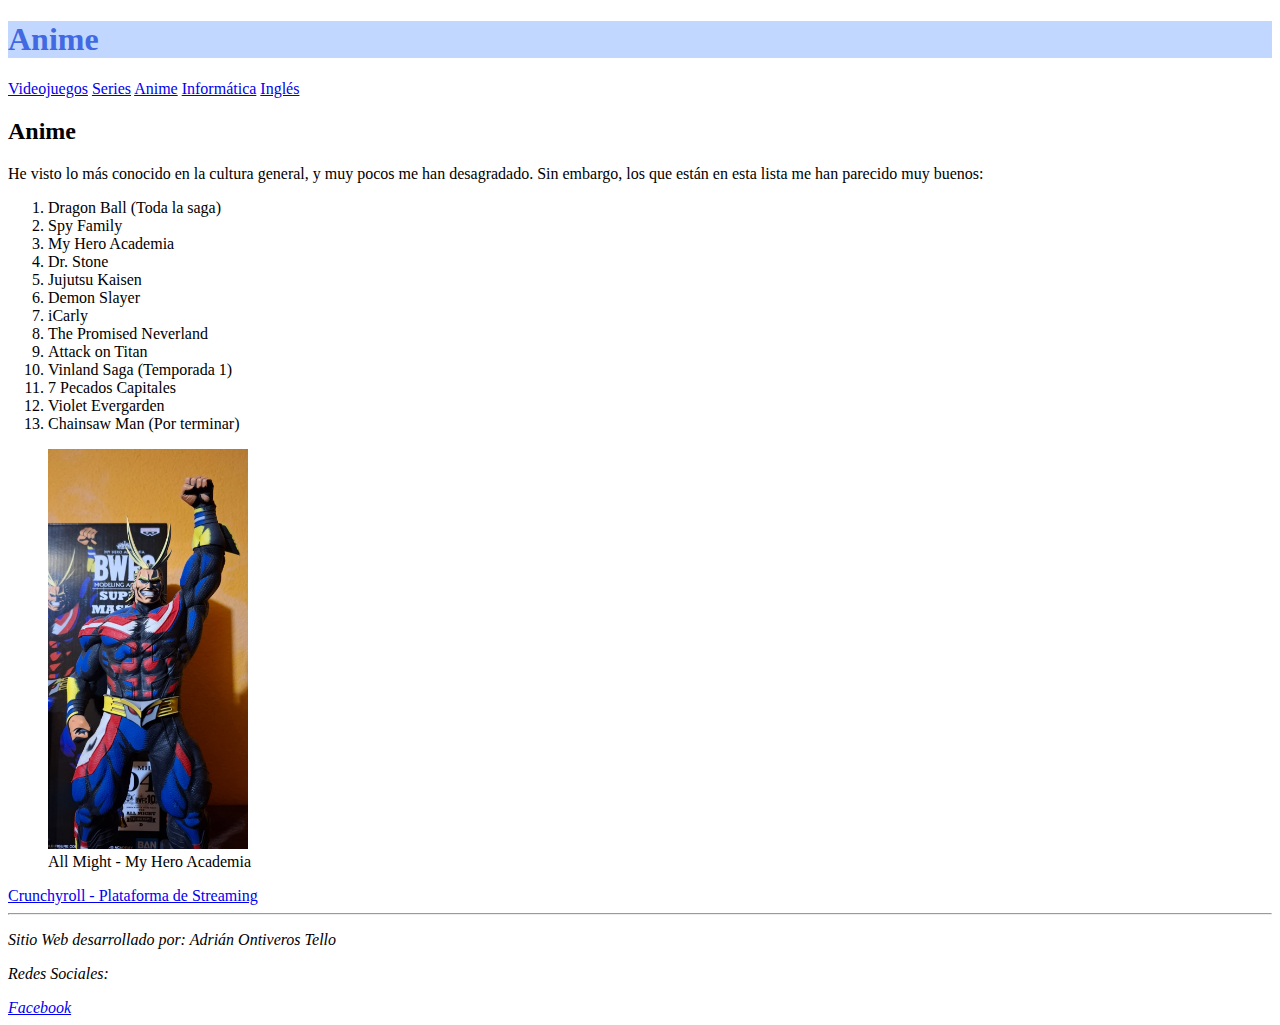
==== anime.html @ 99921785 "Se agrego index.html series.html anime.html informatica.html ingles.html videojuegos.html estilos.cs" ====
<!DOCTYPE html>
<html lang="en">
<head>
    <meta charset="UTF-8">
    <meta name="viewport" content="width=device-width, initial-scale=1.0">
    <link rel = "stylesheet" href="estilos.css">
    <title>Anime</title>
</head>
<body>
    <header>
        <h1>Anime</h1>
        <nav>
            <a href="videojuegos.html">Videojuegos</a>
            <a href="series.html">Series</a>
            <a href="anime.html">Anime</a>
            <a href="informatica.html">Informática</a>
            <a href="ingles.html">Inglés</a>
        </nav>
    </header>
    <main>
        <article>
            <header>
                <h2>Anime</h2>
            </header>
            <p>He visto lo más conocido en la cultura general, y muy pocos me han desagradado. Sin embargo, los que están en esta lista me han parecido muy buenos:</p>
            <ol>
                <li>Dragon Ball (Toda la saga)</li>
                <li>Spy Family</li>
                <li>My Hero Academia</li>
                <li>Dr. Stone</li>
                <li>Jujutsu Kaisen</li>
                <li>Demon Slayer</li>
                <li>iCarly</li>
                <li>The Promised Neverland</li>
                <li>Attack on Titan</li>
                <li>Vinland Saga (Temporada 1)</li>
                <li>7 Pecados Capitales</li>
                <li>Violet Evergarden</li>
                <li>Chainsaw Man (Por terminar)</li>
            </ol>
        </article>

        <figure>
            <img src="allmight.jpg" alt="All Might - Star Piece" width="200" height="400">
            <figcaption>All Might - My Hero Academia</figcaption>
        </figure>

    </main>
    <aside>
        <a href="https://www.crunchyroll.com/">Crunchyroll - Plataforma de Streaming</a>
    </aside>
    <footer>
        <hr>
        <address>
            <p>Sitio Web desarrollado por: Adrián Ontiveros Tello</p>
            <p>Redes Sociales: </p>
            <a href="https://www.facebook.com/share/18NDQNcNUu/">Facebook</a>
        </address>
    </footer>
</body>
</html>
---- estilos.css ----
h1{
    background-color: rgb(193, 215, 255);
    text-align: star;
    font-size: 50 px;
    color: royalblue;
}
p{
    font-size: 30 px;
    text-align: star;
}
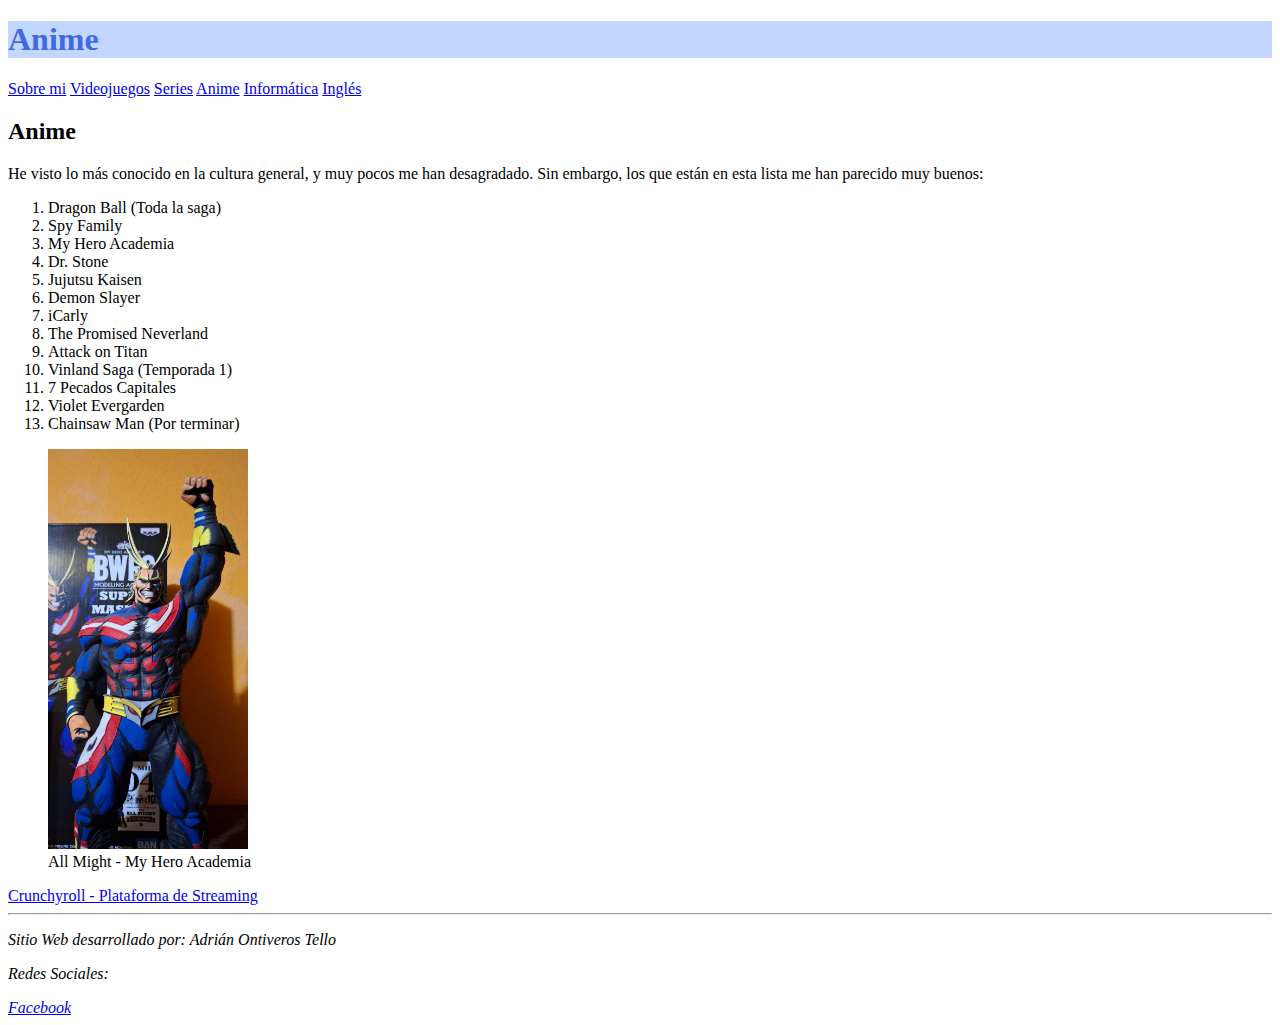
==== commit 0785cfaa: "Se agrego el enlace Sobre mi, hace referencia a index.html" ====
--- a/anime.html
+++ b/anime.html
@@ -10,6 +10,7 @@
     <header>
         <h1>Anime</h1>
         <nav>
+            <a href="index.html">Sobre mi</a>
             <a href="videojuegos.html">Videojuegos</a>
             <a href="series.html">Series</a>
             <a href="anime.html">Anime</a>
